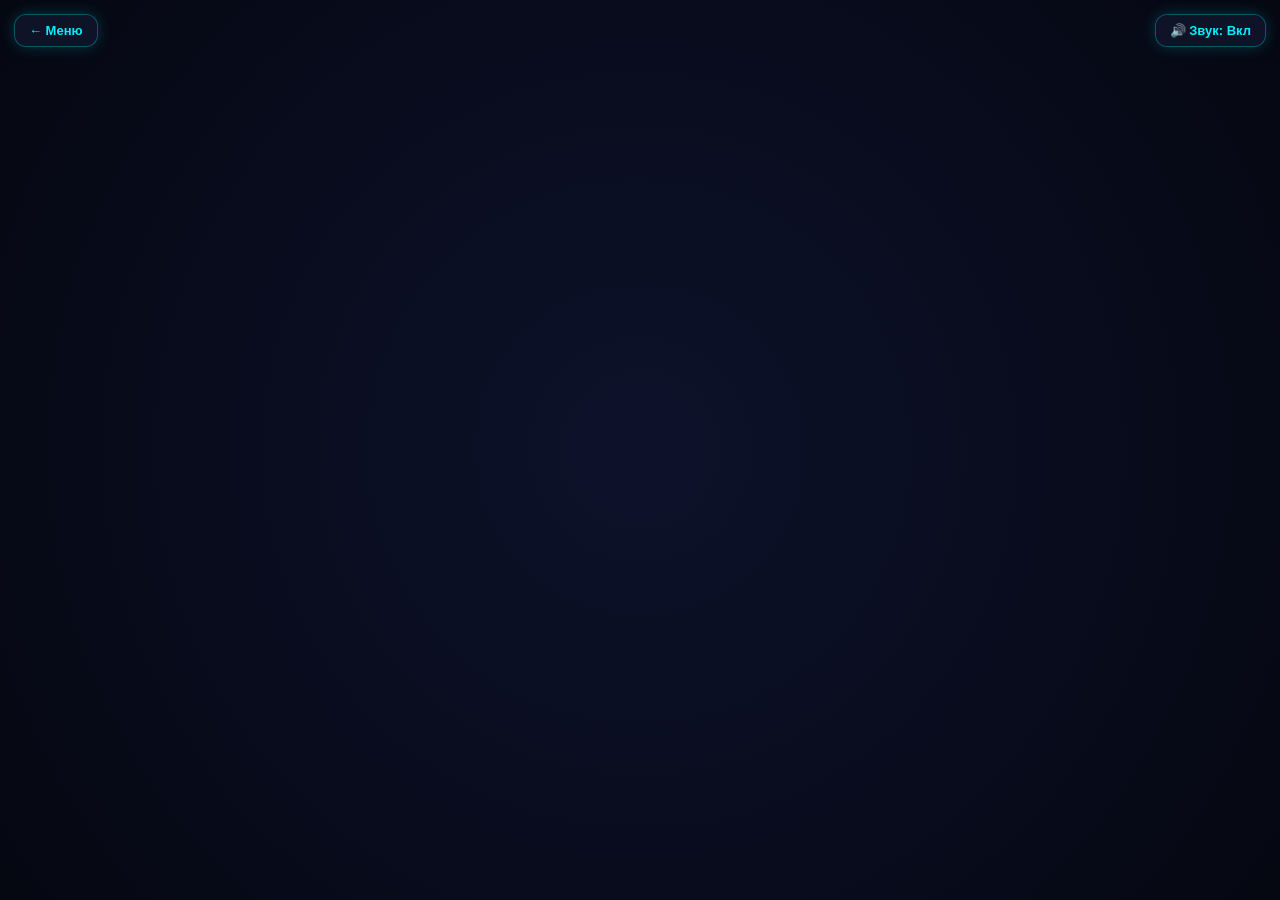
==== miniapp/games/airhockey/index.html @ 5cdbbb9b "Add Air Hockey, Whack Mole, 2048 mini-games and QA-polish dialogue system" ====
<!doctype html>
<html lang="ru">
<head>
  <meta charset="utf-8">
  <meta name="viewport" content="width=device-width, initial-scale=1.0, maximum-scale=1.0, user-scalable=no, viewport-fit=cover">
  <title>Неоновый Аэрохоккей — Neon Air Hockey</title>
  <style>
    * {
      box-sizing: border-box;
      user-select: none;
      -webkit-user-select: none;
      -webkit-touch-callout: none;
      margin: 0;
      padding: 0;
    }
    body, html {
      width: 100%;
      height: 100%;
      overflow: hidden;
      background: #060814;
      font-family: -apple-system, BlinkMacSystemFont, "Segoe UI", Roboto, Helvetica, Arial, sans-serif;
    }
    #game-container {
      position: relative;
      width: 100%;
      height: 100%;
      display: flex;
      justify-content: center;
      align-items: center;
      background: radial-gradient(circle at 50% 50%, #0d122b 0%, #050711 100%);
      touch-action: none;
    }
    canvas {
      display: block;
      width: 100%;
      height: 100%;
      object-fit: contain;
    }
    .top-controls {
      position: absolute;
      top: 14px;
      left: 14px;
      right: 14px;
      display: flex;
      justify-content: space-between;
      align-items: center;
      z-index: 20;
      pointer-events: none;
    }
    .control-btn {
      pointer-events: auto;
      background: rgba(18, 23, 45, 0.82);
      backdrop-filter: blur(8px);
      -webkit-backdrop-filter: blur(8px);
      border: 1px solid rgba(0, 240, 255, 0.3);
      color: #00f0ff;
      font-size: 13px;
      font-weight: 700;
      padding: 8px 14px;
      border-radius: 12px;
      cursor: pointer;
      display: inline-flex;
      align-items: center;
      gap: 6px;
      box-shadow: 0 0 15px rgba(0, 240, 255, 0.2);
      transition: transform 0.1s, background 0.15s, border-color 0.2s;
    }
    .control-btn:active {
      transform: scale(0.95);
      background: rgba(0, 240, 255, 0.2);
    }
  </style>
</head>
<body>
  <div id="game-container">
    <div class="top-controls">
      <button class="control-btn" id="btn-back">← Меню</button>
      <button class="control-btn" id="btn-mute">🔊 Звук: Вкл</button>
    </div>
    <canvas id="game-canvas" width="720" height="1280"></canvas>
  </div>
  <script src="/games/airhockey/game.js"></script>
</body>
</html>
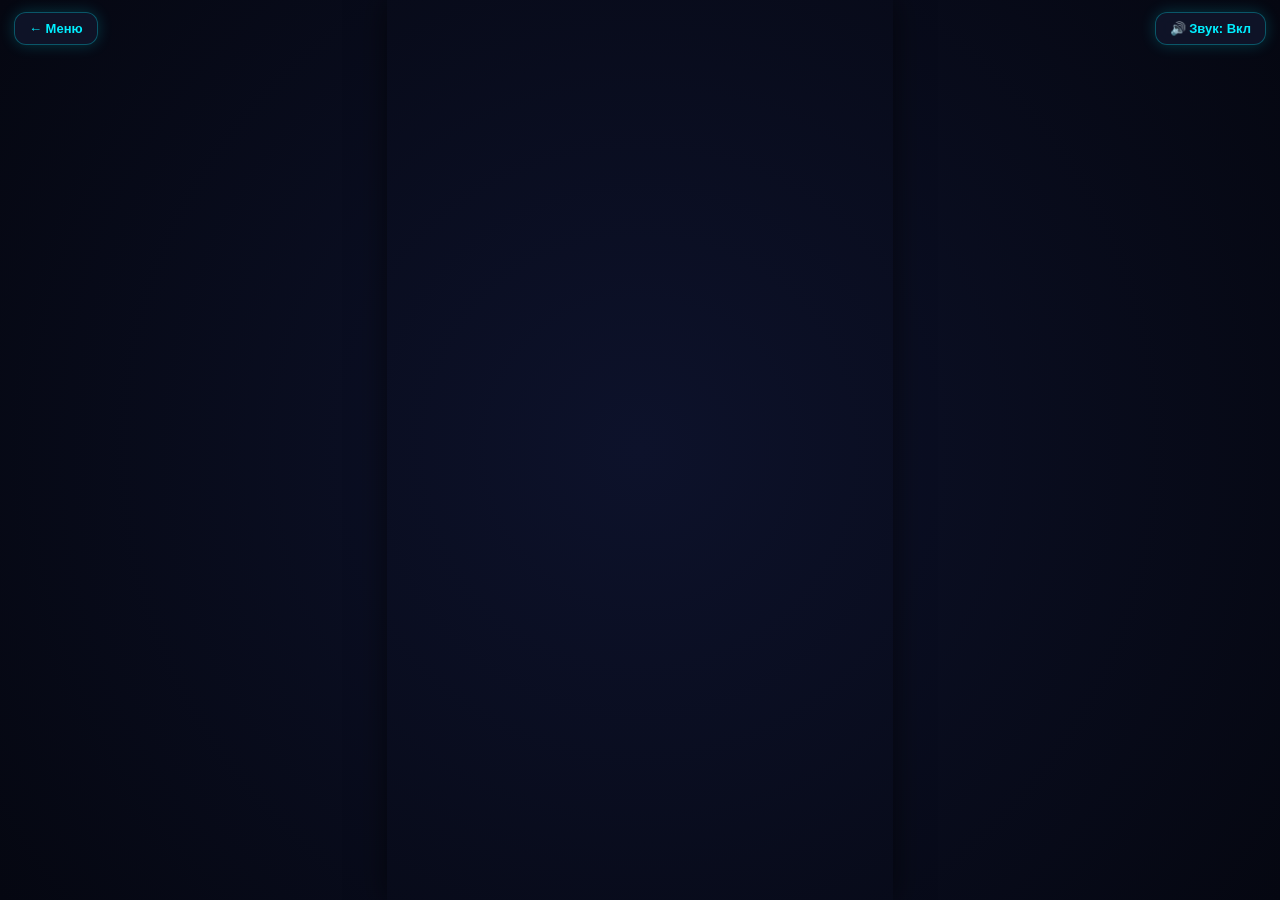
==== commit ad333eb3: "Optimize full-screen viewport scaling for all 9 mini-games on mobile devices" ====
--- a/miniapp/games/airhockey/index.html
+++ b/miniapp/games/airhockey/index.html
@@ -32,13 +32,12 @@
     }
     canvas {
       display: block;
-      width: 100%;
-      height: 100%;
-      object-fit: contain;
+      touch-action: none;
+      box-shadow: 0 0 30px rgba(0,0,0,0.6);
     }
     .top-controls {
       position: absolute;
-      top: 14px;
+      top: calc(12px + env(safe-area-inset-top, 0px));
       left: 14px;
       right: 14px;
       display: flex;
@@ -80,5 +79,41 @@
     <canvas id="game-canvas" width="720" height="1280"></canvas>
   </div>
   <script src="/games/airhockey/game.js"></script>
+
+  <script>
+    // Responsive Canvas Viewport Adapter
+    (function() {
+      const BASE_W = 720;
+      const BASE_H = 1280;
+      const canvas = document.getElementById('game-canvas');
+      const container = document.getElementById('game-container');
+      if (!canvas || !container) return;
+
+      function resizeViewport() {
+        const vw = window.innerWidth;
+        const vh = window.innerHeight;
+        // На смартфонах вычисляем масштаб, чтобы игра заполняла экран максимально
+        // Масштабируем по меньшей стороне с сохранением aspect ratio,
+        // но с центрированием и touch-action: none.
+        const scale = Math.min(vw / BASE_W, vh / BASE_H);
+        const renderW = Math.round(BASE_W * scale);
+        const renderH = Math.round(BASE_H * scale);
+        
+        canvas.style.width = renderW + 'px';
+        canvas.style.height = renderH + 'px';
+        canvas.style.maxWidth = 'none';
+        canvas.style.maxHeight = 'none';
+        canvas.style.flexShrink = '0';
+      }
+
+      window.addEventListener('resize', resizeViewport);
+      window.addEventListener('orientationchange', () => setTimeout(resizeViewport, 150));
+      document.addEventListener('DOMContentLoaded', resizeViewport);
+      if (document.readyState === 'complete' || document.readyState === 'interactive') {
+        resizeViewport();
+      }
+    })();
+  </script>
+
 </body>
 </html>
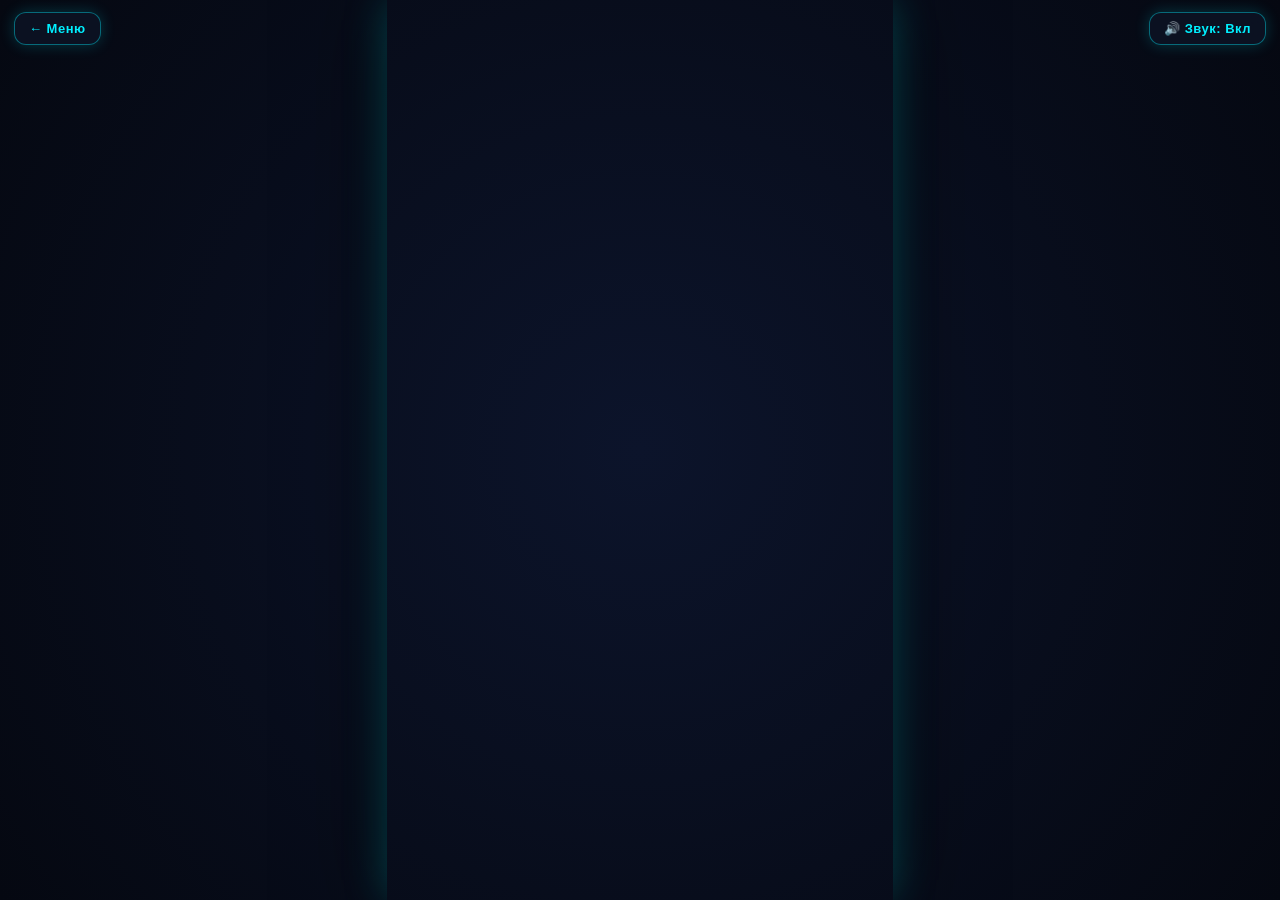
==== commit a0279cc8: "Style all minigames with Gachimuchi and Dungeon Gym visuals, themes and textures" ====
--- a/miniapp/games/airhockey/index.html
+++ b/miniapp/games/airhockey/index.html
@@ -3,7 +3,7 @@
 <head>
   <meta charset="utf-8">
   <meta name="viewport" content="width=device-width, initial-scale=1.0, maximum-scale=1.0, user-scalable=no, viewport-fit=cover">
-  <title>Неоновый Аэрохоккей — Neon Air Hockey</title>
+  <title>Ice Gym Clash • Аэрохоккей Слейвов</title>
   <style>
     * {
       box-sizing: border-box;
@@ -17,7 +17,7 @@
       width: 100%;
       height: 100%;
       overflow: hidden;
-      background: #060814;
+      background: #060913;
       font-family: -apple-system, BlinkMacSystemFont, "Segoe UI", Roboto, Helvetica, Arial, sans-serif;
     }
     #game-container {
@@ -27,13 +27,13 @@
       display: flex;
       justify-content: center;
       align-items: center;
-      background: radial-gradient(circle at 50% 50%, #0d122b 0%, #050711 100%);
+      background: radial-gradient(circle at 50% 50%, #0c142b 0%, #050811 100%);
       touch-action: none;
     }
     canvas {
       display: block;
       touch-action: none;
-      box-shadow: 0 0 30px rgba(0,0,0,0.6);
+      box-shadow: 0 0 40px rgba(0, 240, 255, 0.25), 0 0 80px rgba(0, 0, 0, 0.85);
     }
     .top-controls {
       position: absolute;
@@ -48,13 +48,14 @@
     }
     .control-btn {
       pointer-events: auto;
-      background: rgba(18, 23, 45, 0.82);
+      background: rgba(13, 19, 36, 0.88);
       backdrop-filter: blur(8px);
       -webkit-backdrop-filter: blur(8px);
-      border: 1px solid rgba(0, 240, 255, 0.3);
+      border: 1px solid rgba(0, 240, 255, 0.4);
       color: #00f0ff;
       font-size: 13px;
-      font-weight: 700;
+      font-weight: 800;
+      letter-spacing: 0.5px;
       padding: 8px 14px;
       border-radius: 12px;
       cursor: pointer;
